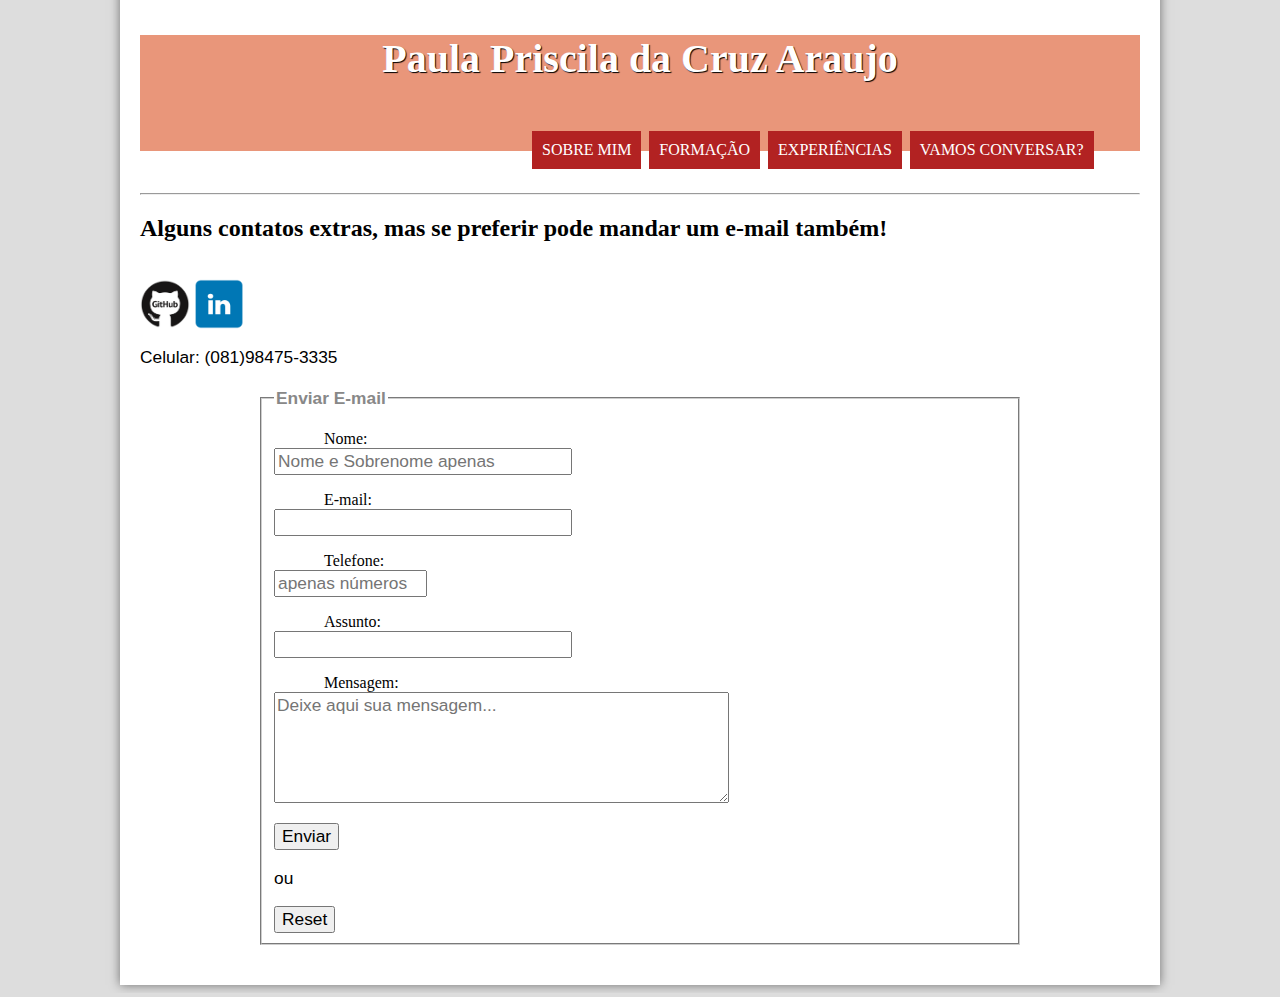
==== quer_saber_mais.html @ be9a65ed "Finalizando projeto do site pessoal" ====
<!DOCTYPE html>
<html lang="pt-br">
<head>
	<meta charset="UTF-8"/>
	<title>Paula Araujo</title>
	<link rel="stylesheet" href="css/estilo.css"/>
	<link rel="stylesheet" href="css/form.css"/>
</head>
<body>
	<div id="interface">
		<header id= "cabecalho">	
			<h1><center>Paula Priscila da Cruz Araujo</center></h1>
			<nav id="menu">
			<ul>	
				<li><a href="index.html">SOBRE MIM</a></li>
				<li><a href="formacao_academica.html">FORMAÇÃO</a></li>
				<li><a href="experiencias.html">EXPERIÊNCIAS</a></li>
				<li><a href="quer_saber_mais.html">VAMOS CONVERSAR?</a></li>
			</ul>
			</nav>
		</header>
		<br>
		<hr>
		<h2>Alguns contatos extras, mas se preferir pode mandar um e-mail também!</h2><br>
		<a href="http://github.com/paulaaraujo11" target="_blank"><img src="img/git-bt.png" widht=30 height=50 alt="github"  align="center"/></a>
		<a href="http://linkedin.com/in/paulaaraujo11" target="_blank"><img src="img/linkedin_bt.png" widht=30 height=50 alt="linkedin" align="center"/></a>
		<h3>Celular: (081)98475-3335</h3>
		<form method="post" id="fcontato" action="mailto:araujop856@gmail.com">
			<fieldset id="form_email"><legend>Enviar E-mail</legend>
			<p><label for="cname">Nome:<br></label><input type="text" name="tname" id="cname" size="30" maxlength="20" placeholder="Nome e Sobrenome apenas"></p>
			<p><label for="cmail">E-mail:<br></label><input type="email" name="tmail" id="cmail" size="30" maxlength="30"></p>
			<p><label for="ctel">Telefone:<br></label><input type="text" name="ttel" id="ctel" size="15" maxlength="13" placeholder="apenas números"></p>
			<p><label for="cassunto">Assunto:<br></label><input type="text" name="tassunto" id="cassunto" size="30" maxlength="20"></p>
			<p><label for="cmsg">Mensagem:<br></label><textarea name="tmsg" id="cmsg" cols="45" rows="5" placeholder="Deixe aqui sua mensagem..."></textarea></p>
			<input type="submit" value="Enviar"/><h3>ou</h3><input type="reset" valeu="Limpar Campos">
			</fieldset>
		</form>

		
</div>	
</body>
</html>
---- css/estilo.css ----
@charset "UTF-8";

body{
	background-color: #dddddd;
	color: black;
		}
header#cabecalho{
	background-color: #E9967A;
}
div#interface{
	width:1000px;
	background-color: white;
	margin: -20px auto 0px auto;
	box-shadow: 0px 0px 10px rgba(0,0,0,.5);
	padding: 20px;
}
h1{
	font-family: Cambria;
	font-size:30pt;
	color:white;
	text-shadow:1px 1px 1px black;
	}
p{
	text-align: justify;
	text-indent: 50px;
	}
}
h2{
	font-family: Helvetica;
}

h3{
	font-family: Helvetica;
	font-weight: normal;
	font-size: 13pt;
}

/*Formatação de imagens*/
figure.foto-legenda{
	border: 1px black;
	box-shadow: 1px 1px 4px black;
	max-width: 200px;
    max-height: 200px;
}
figure.foto-legenda img{
	position: relative;
	width: 100%;
	height: 100%;
}

/*Formatação do Menu*/
nav#menu{
	display: block;
}
nav#menu ul{
	list-style:none;
	text-transform: uppercase;
	position: relative;
	top: 20px;
	left: 350px;
}
nav#menu li{
	display: inline-block;
	background-color: #B22222;
	padding: 10px;
	margin: 2px;
	transition: background-color 1s;
}

nav#menu li:hover {
	background-color: #CD5C5C;
}

nav#menu a{
	color: #ffffff;
	text-decoration: none;
}

nav#menu a:hover {
	color: #000000;
}
---- css/form.css ----
@charset "UTF-8";

form{
	width: 800px;
	margin: auto;
}

input, textarea{
	font-family: Helvetica;
	font-weight: normal;
	font-size: 13pt;
}

input:hover, textarea:hover{
	background-color: #dddddd;
}
legend{
	color: #888888;
	font-weight: bold;
	font-size: 13pt;
	font-family: helvetica;
}
fieldset{
	border-color: #cecece;
	margin: 20px;
}
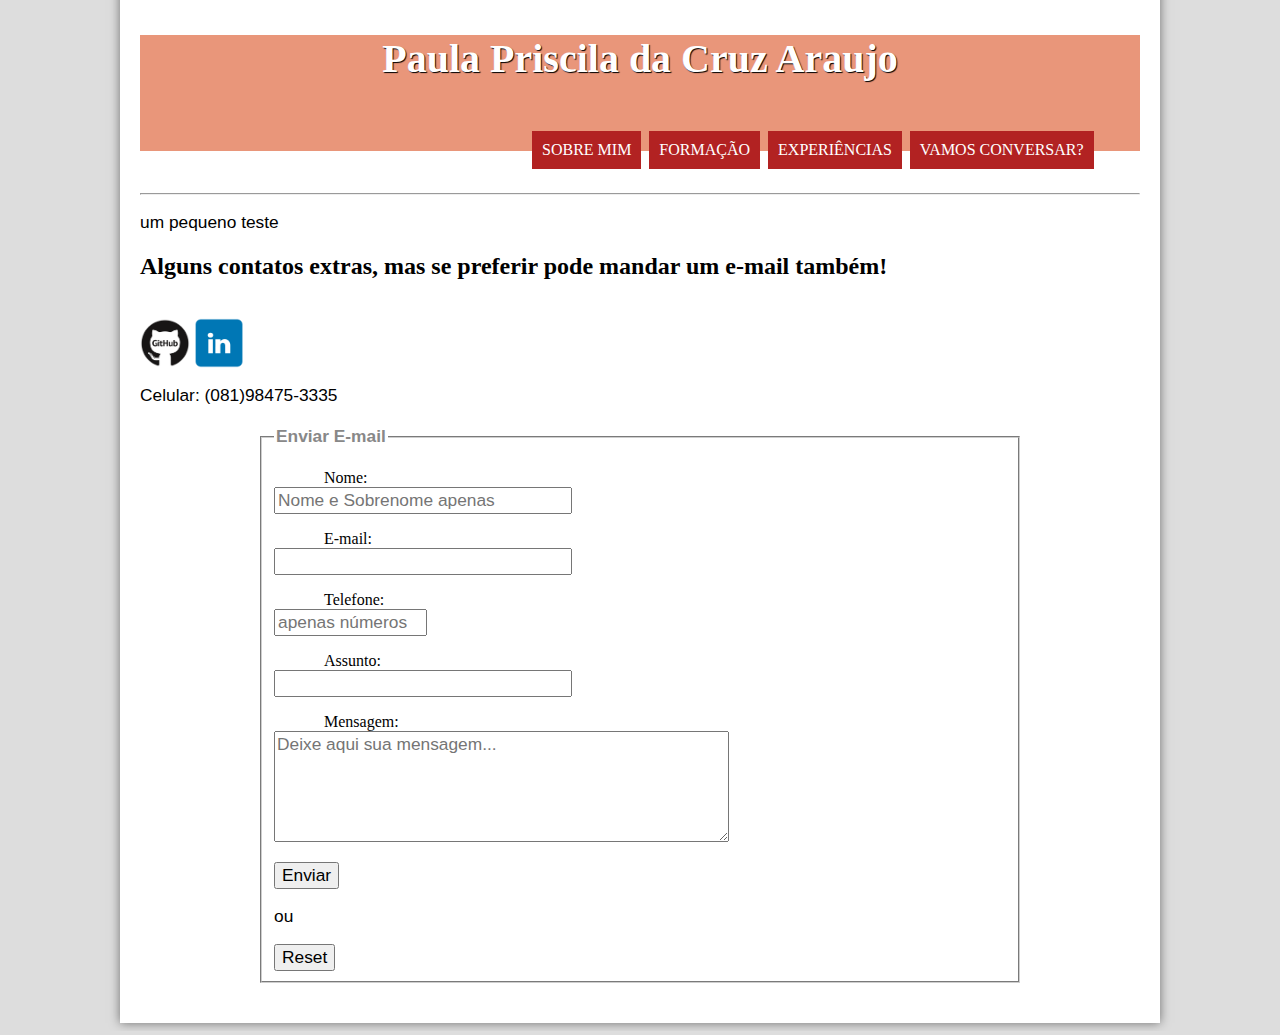
==== commit c1dd2270: "changes" ====
--- a/quer_saber_mais.html
+++ b/quer_saber_mais.html
@@ -21,6 +21,7 @@
 		</header>
 		<br>
 		<hr>
+		<h3> um pequeno teste</h3>
 		<h2>Alguns contatos extras, mas se preferir pode mandar um e-mail também!</h2><br>
 		<a href="http://github.com/paulaaraujo11" target="_blank"><img src="img/git-bt.png" widht=30 height=50 alt="github"  align="center"/></a>
 		<a href="http://linkedin.com/in/paulaaraujo11" target="_blank"><img src="img/linkedin_bt.png" widht=30 height=50 alt="linkedin" align="center"/></a>
